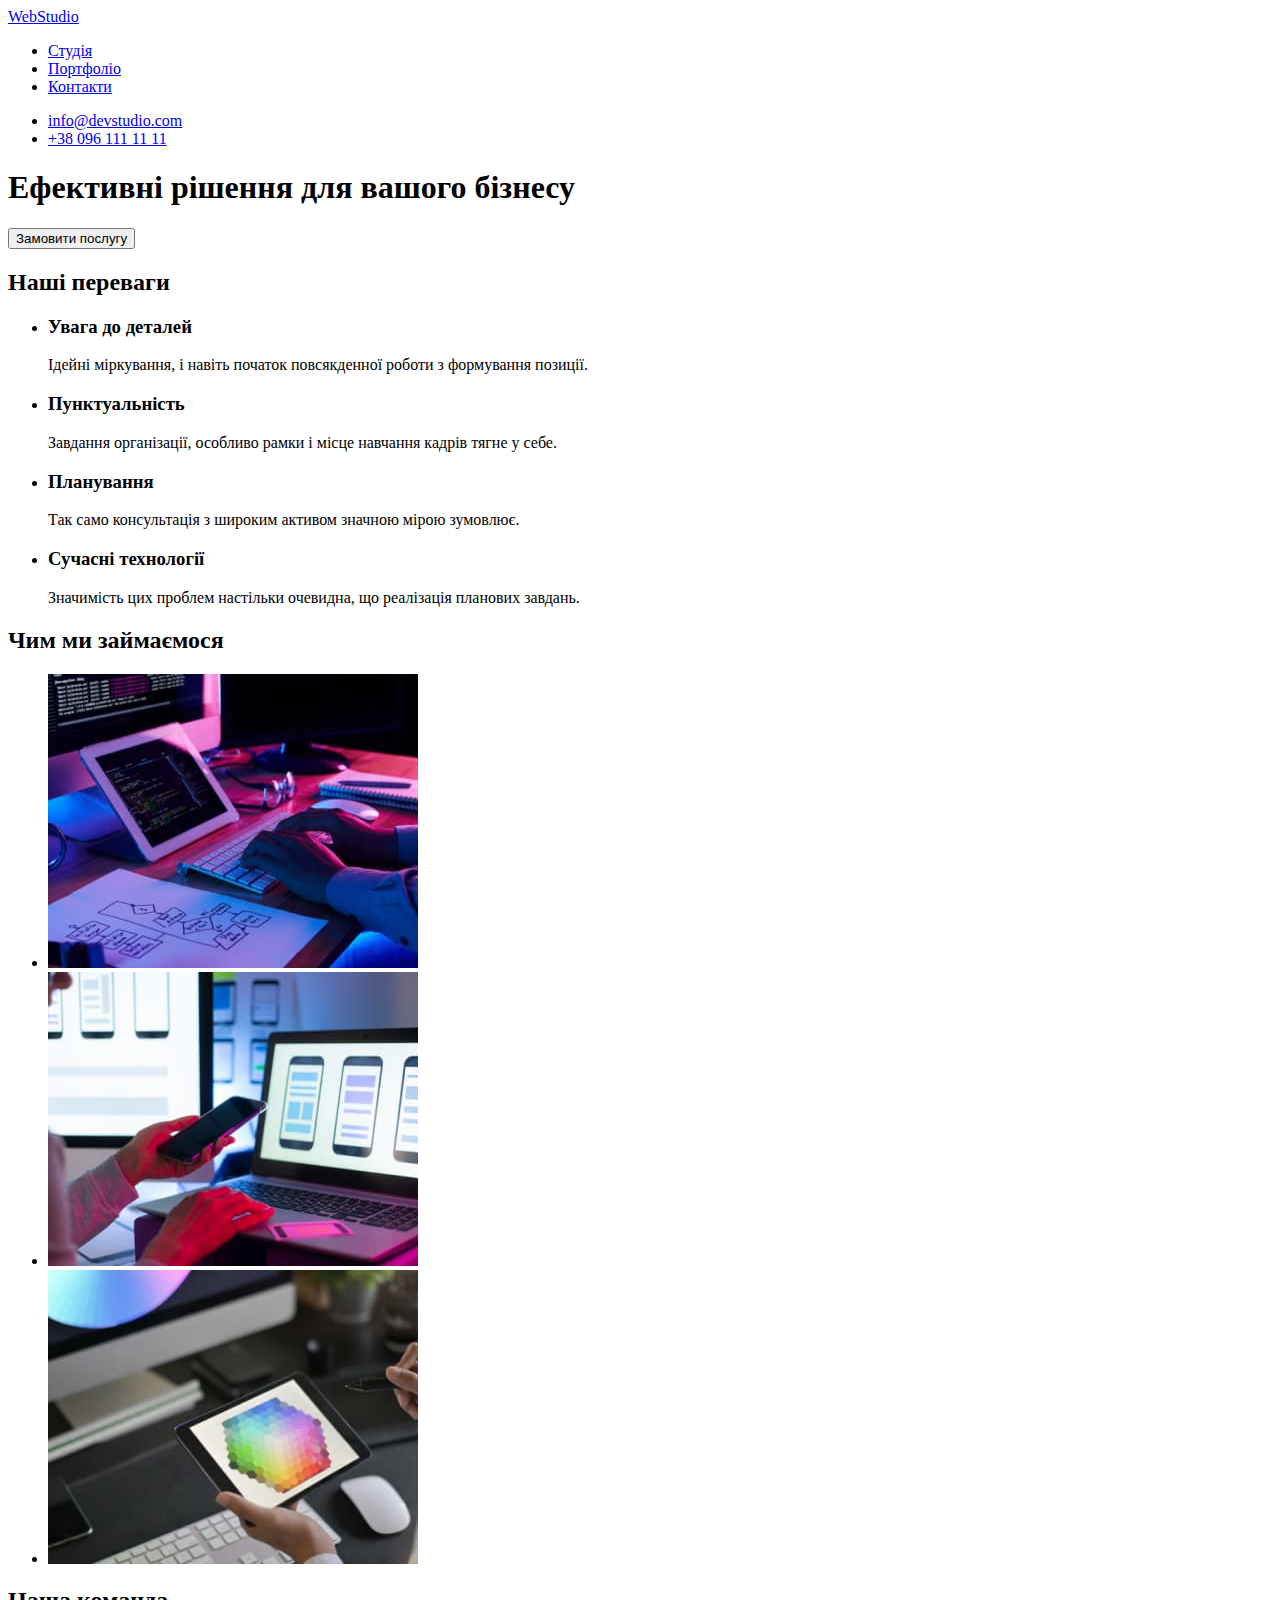
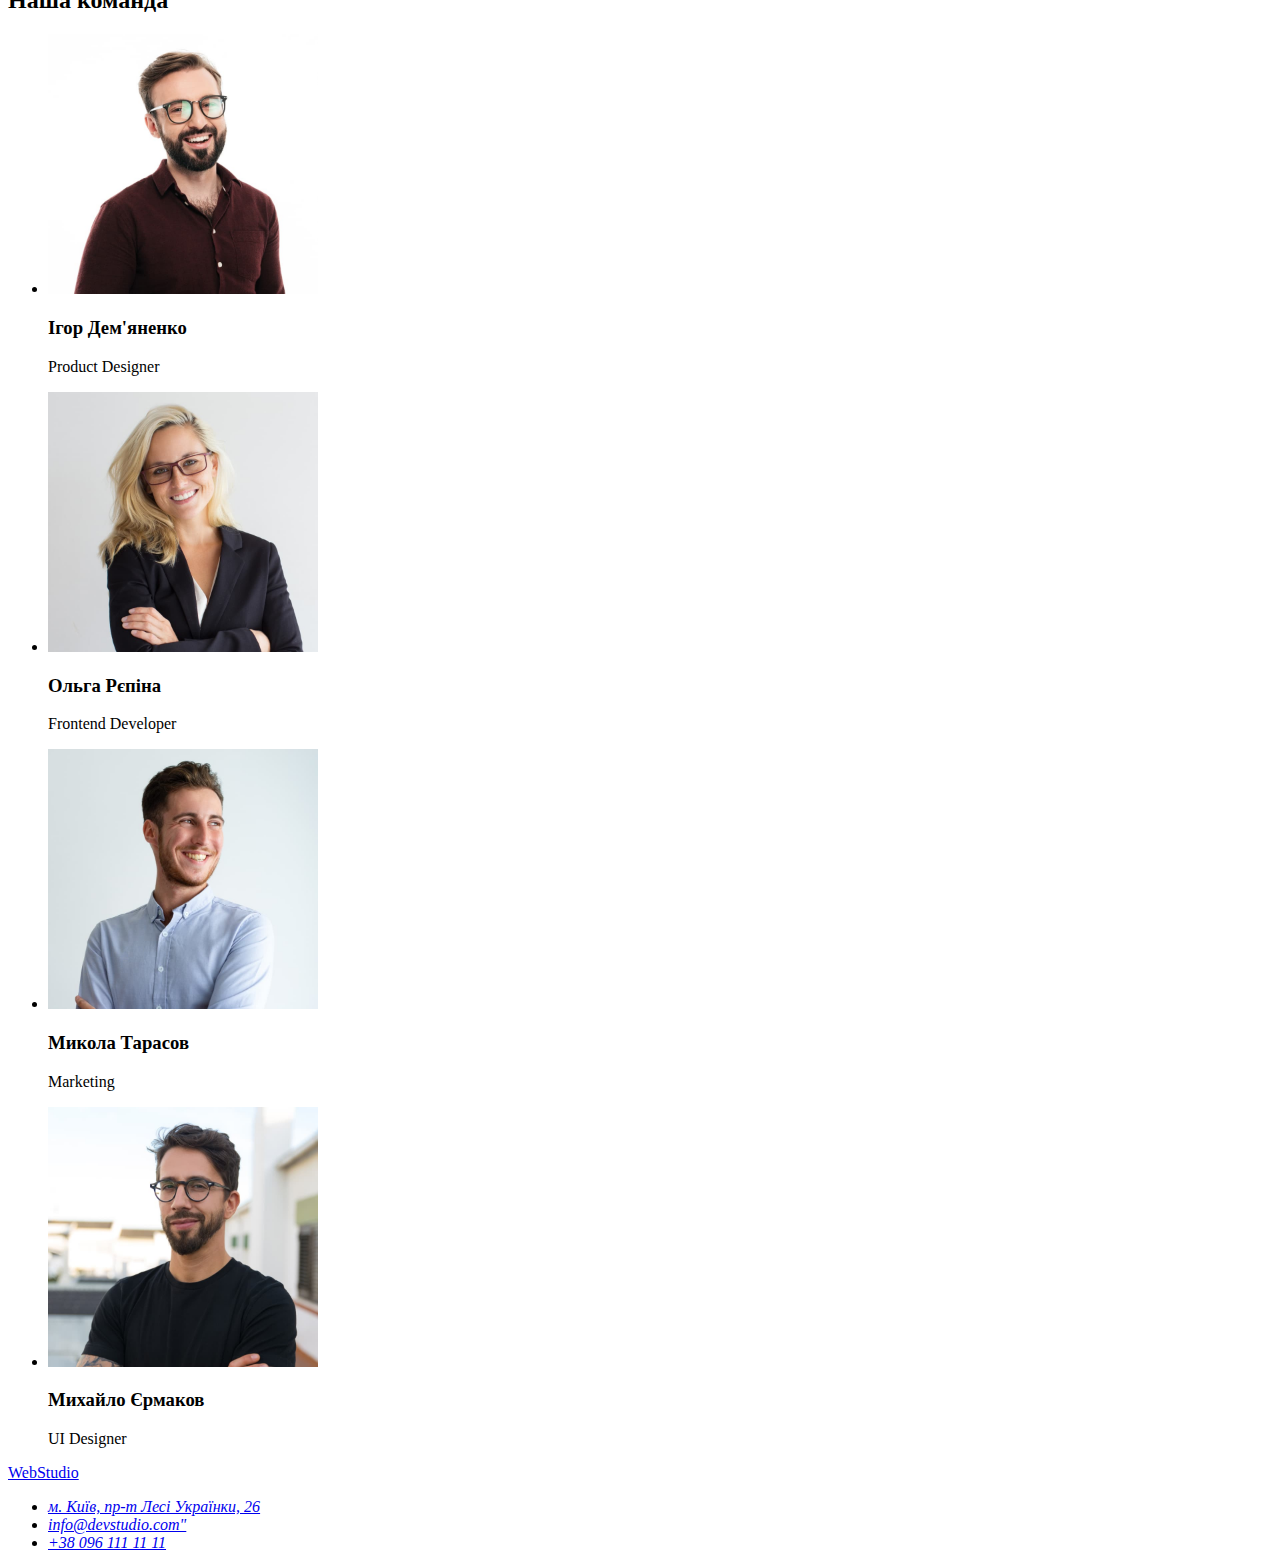
==== index.html @ e99e015f "start2" ====
<!DOCTYPE html>
<html lang="uk">
  <head>
    <meta charset="UTF-8" />
    <meta http-equiv="X-UA-Compatible" content="IE=edge" />
    <meta name="viewport" content="width=device-width, initial-scale=1.0" />
    <title>webstudio</title>
  </head>
  <body>
      <header>
      <nav>
        <a  href="./index.html">WebStudio</a>
        <ul>
          <li><a href="./index.html">Студія</a></li>
          <li><a href="./index.html">Портфоліо</a></li>
          <li><a href="./index.html">Контакти</a></li>
        </ul>
        </nav>
        <ul>
          <li><a href="mailto:info@devstudio.com">info@devstudio.com</a></li>
          <li><a href="tel:+380961111111">+38 096 111 11 11</a></li>
        </ul>
      </header>
      <main>
      <section>
        <h1>Ефективні рішення для вашого бізнесу</h1>
        <button type="button">Замовити послугу</button>
      </section>
      <section>
        <h2>Наші переваги</h2>
        <ul>
          <li><h3>Увага до деталей</h3>
          <p>Ідейні міркування, і навіть початок повсякденної роботи з формування позиції.</p></li>
          <li><h3>Пунктуальність</h3>
          <p>Завдання організації, особливо рамки і місце навчання кадрів тягне у себе.</p></li>
          <li><h3>Планування</h3>
          <p>Так само консультація з широким активом значною мірою зумовлює.</p></li>
          <li><h3>Сучасні технології</h3>
          <p>Значимість цих проблем настільки очевидна, що реалізація планових завдань.</p></li>
        </ul>
      </section>
      <section>
        <h2>Чим ми займаємося</h2>
        <ul>
          <li><img src="./img/box1.jpg" alt="Програмне забеспечння" width="370">
          </li>
          <li><img src="./img/box2.jpg" alt="Розробка мобіліних додатків" width="370">
          </li>
          <li><img src="./img/box3.jpg" alt="Програмування на комп'ютері" width="370">
          </li>
        </ul>
      </section>
      <section>
         <h2>Наша команда</h2>   
         <ul>
          <li><img src="./team/img1.jpg" alt="Ігор Дем'яненко" width="270">
          <h3>Ігор Дем'яненко</h3>
          <p lang="en">Product Designer</p></li>
          <li><img src="./team/img2.jpg" alt="Ольга Рєпіна" width="270">
           <h3>Ольга Рєпіна</h3>
          <p lang="en">Frontend Developer</p></li>
          <li><img src="./team/img3.jpg" alt="Микола Тарасов" width="270">
           <h3>Микола Тарасов</h3>
          <p lang="en">Marketing</p></li>
          <li><img src="./team/img4.jpg" alt="Михайло Єрмаков" width="270">
           <h3>Михайло Єрмаков</h3>
          <p lang="en">UI Designer</p></li>
         </ul>
      </section>
    </main>
    <footer>
        <a  href="./index.html">WebStudio</a>
        <address>
          <ul>
            <li><a href="https://goo.gl/maps/CPtrU1FHBa2aNyZL9" target="_blank" 
              rel="noopener noreferrer nofollow">м. Київ, пр-т Лесі Українки, 26</a></li>
            <li><a href="mailto:info@devstudio.com">info@devstudio.com"</a></li>
            <li><a href="tel:+380961111111">+38 096 111 11 11</a></li>
          </ul>
        </address>
    </footer>
    </body>
</html>
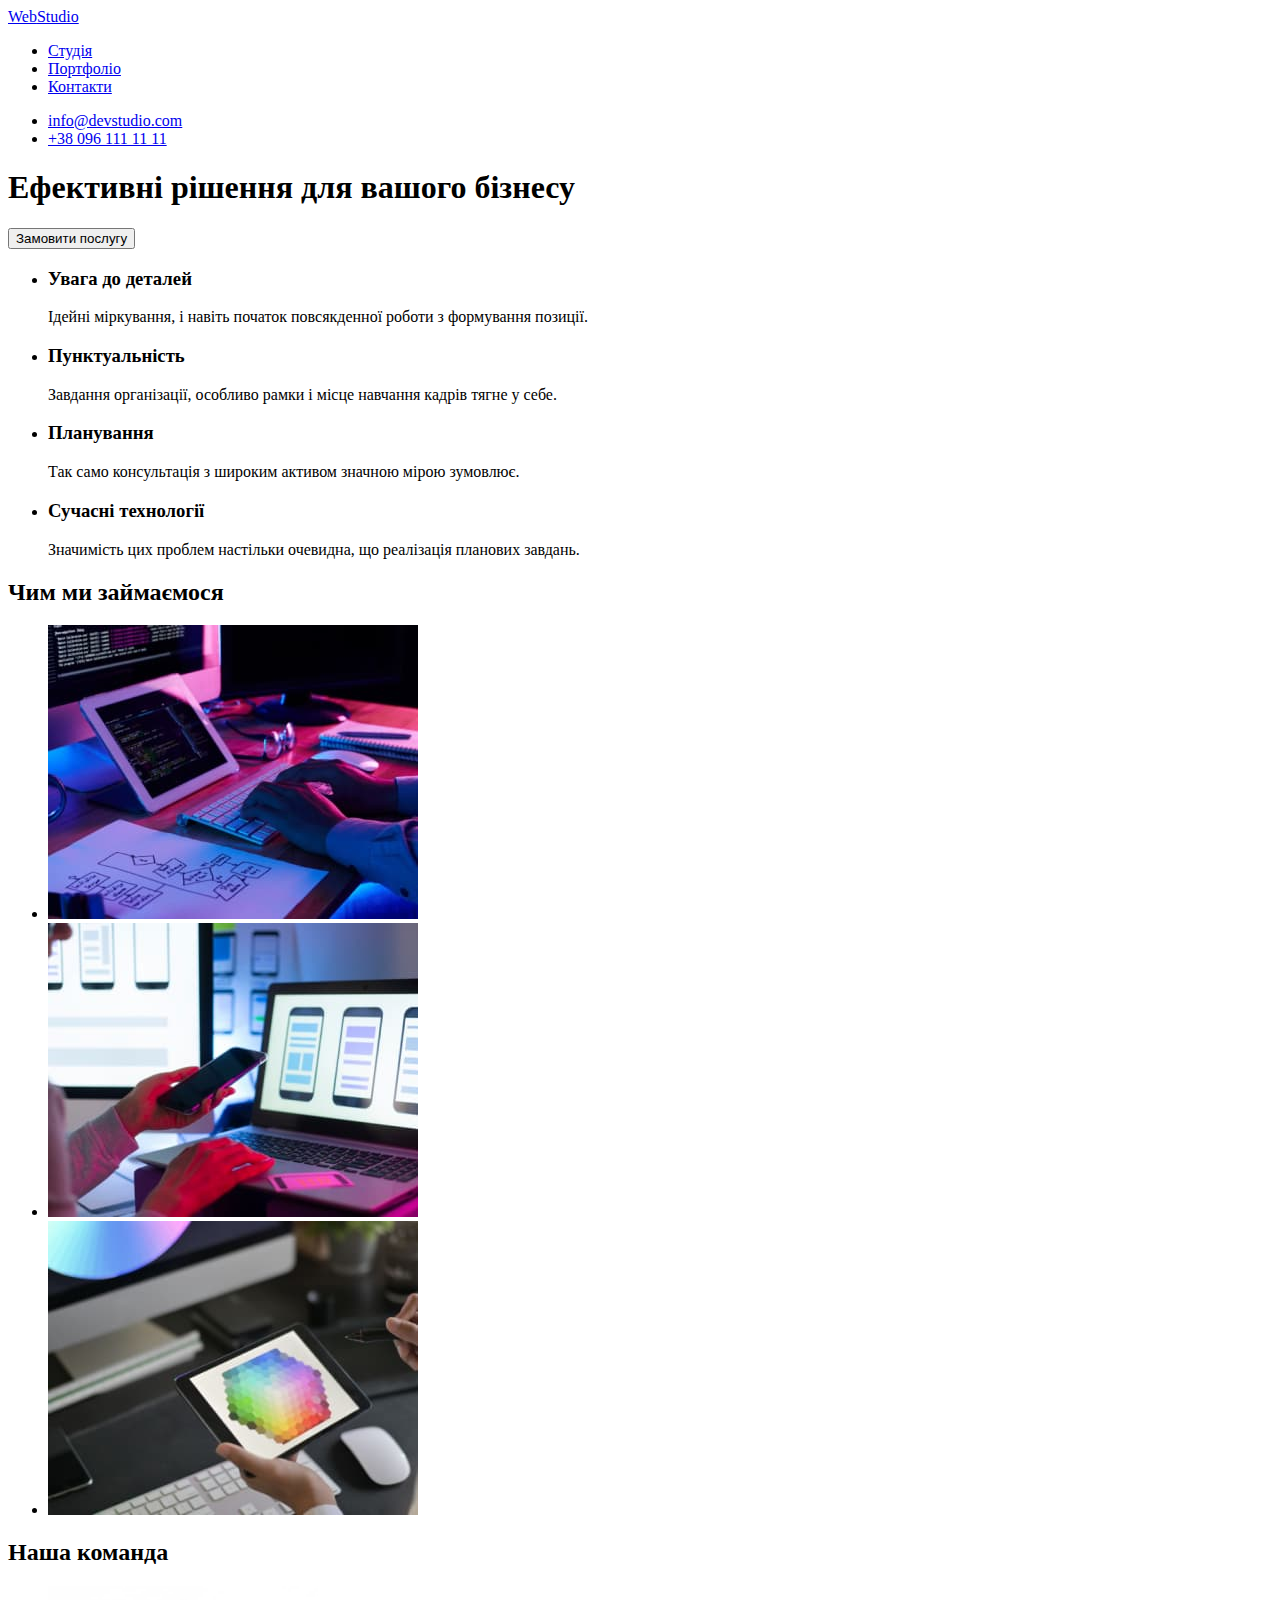
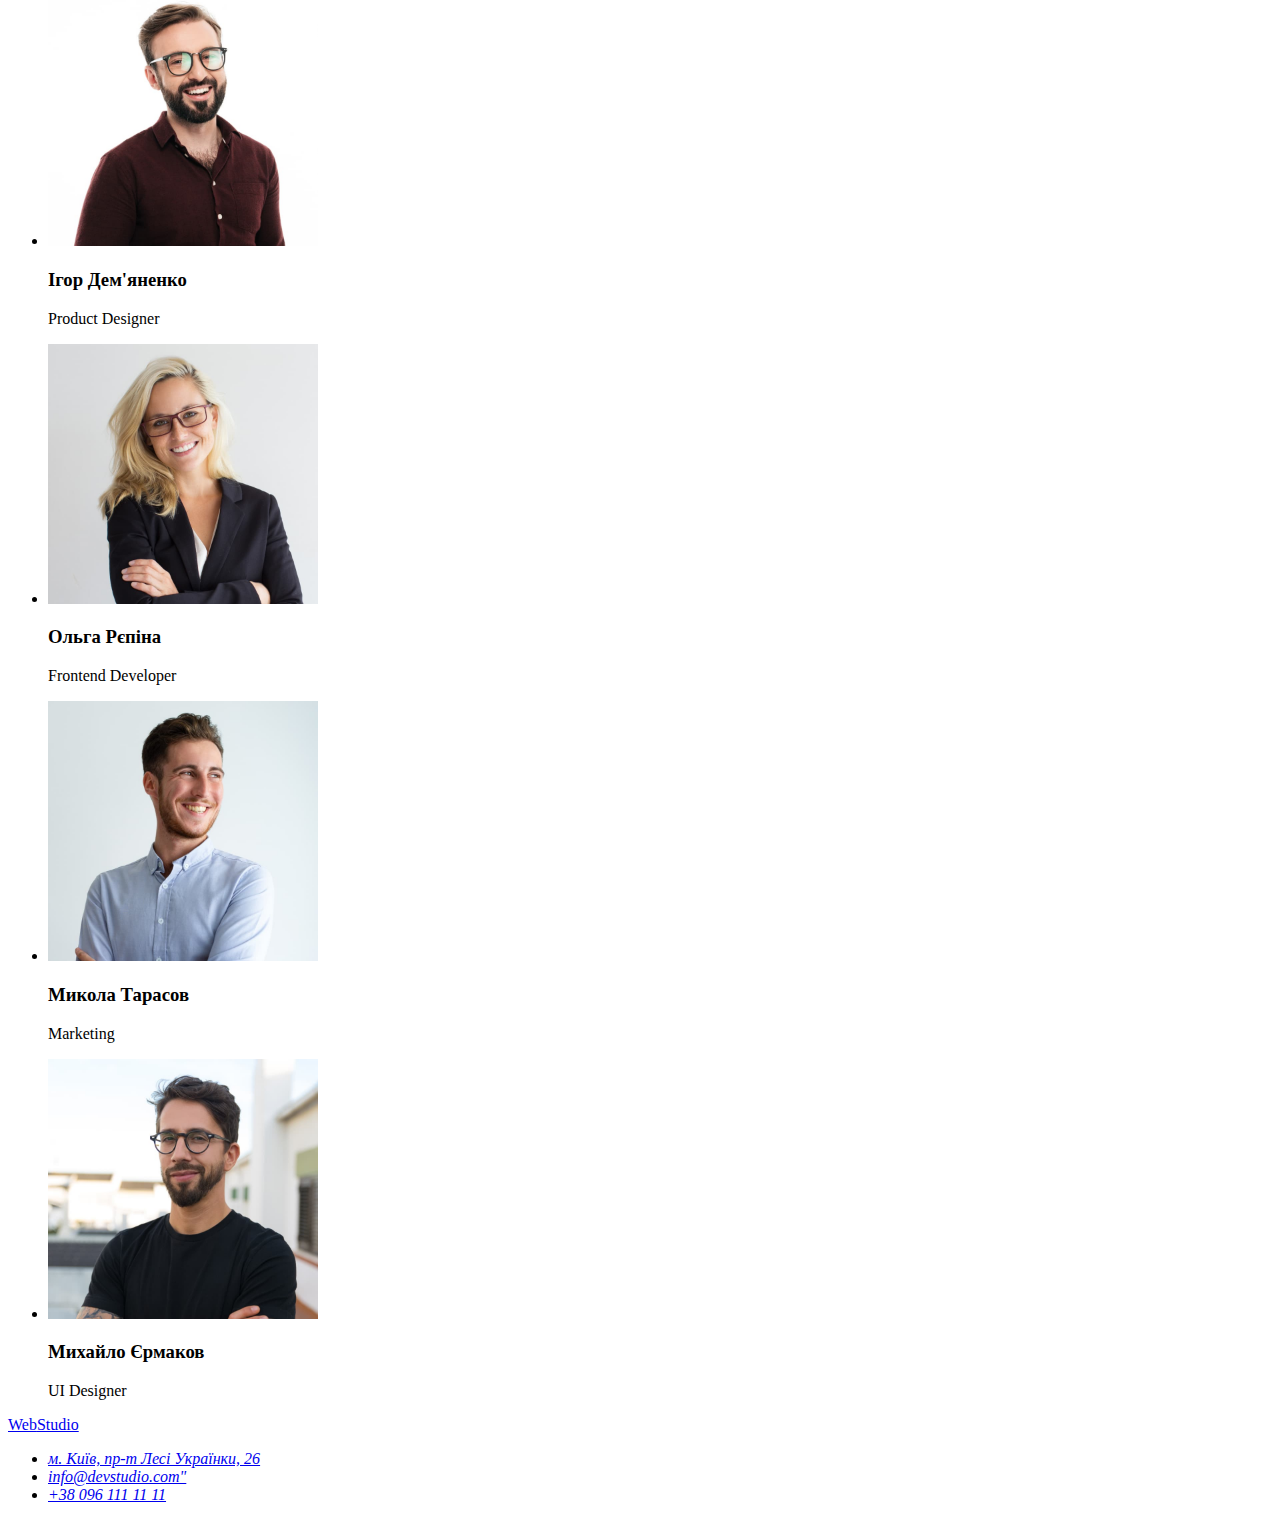
==== commit 2ce5ac59: "portfolio" ====
--- a/index.html
+++ b/index.html
@@ -5,43 +5,49 @@
     <meta http-equiv="X-UA-Compatible" content="IE=edge" />
     <meta name="viewport" content="width=device-width, initial-scale=1.0" />
     <title>webstudio</title>
+    <link rel="preconnect" href="https://fonts.googleapis.com" />
+    <link rel="preconnect" href="https://fonts.gstatic.com" crossorigin />
+    <link
+      href="https://fonts.googleapis.com/css2?family=Raleway:wght@700&family=Roboto:wght@400;500;700;900&display=swap"
+      rel="stylesheet"/>
+    <link rel="stylesheet" href="./css/styles.css" />
   </head>
   <body>
       <header>
       <nav>
-        <a  href="./index.html">WebStudio</a>
-        <ul>
-          <li><a href="./index.html">Студія</a></li>
-          <li><a href="./index.html">Портфоліо</a></li>
-          <li><a href="./index.html">Контакти</a></li>
+        <a  href="./index.html"class="logo">Web<span class="logo-top">Studio</span></a>
+        <ul class="site-nav">
+          <li><a href="./index.html" class="link current">Студія</a></li>
+          <li><a href="./portfolio.html" class="link">Портфоліо</a></li>
+          <li><a href="./index.html" class="link">Контакти</a></li>
         </ul>
         </nav>
-        <ul>
-          <li><a href="mailto:info@devstudio.com">info@devstudio.com</a></li>
-          <li><a href="tel:+380961111111">+38 096 111 11 11</a></li>
+        <ul class="header-contacts">
+          <li><a href="mailto:info@devstudio.com" class="connect">info@devstudio.com</a></li>
+          <li><a href="tel:+380961111111" class="connect">+38 096 111 11 11</a></li>
         </ul>
       </header>
       <main>
-      <section>
-        <h1>Ефективні рішення для вашого бізнесу</h1>
-        <button type="button">Замовити послугу</button>
+      <section class="hero">
+        <h1 class="hero-title">Ефективні рішення для вашого бізнесу</h1>
+        <button type="button" class="button">Замовити послугу</button>
       </section>
-      <section>
-        <h2>Наші переваги</h2>
-        <ul>
-          <li><h3>Увага до деталей</h3>
-          <p>Ідейні міркування, і навіть початок повсякденної роботи з формування позиції.</p></li>
-          <li><h3>Пунктуальність</h3>
-          <p>Завдання організації, особливо рамки і місце навчання кадрів тягне у себе.</p></li>
-          <li><h3>Планування</h3>
-          <p>Так само консультація з широким активом значною мірою зумовлює.</p></li>
-          <li><h3>Сучасні технології</h3>
-          <p>Значимість цих проблем настільки очевидна, що реалізація планових завдань.</p></li>
+      <section class="quality">
+        <h2 class="visually-hidden">Наші переваги</h2>
+        <ul class="list-quality">
+          <li><h3 class="list-title">Увага до деталей</h3>
+          <p class="text">Ідейні міркування, і навіть початок повсякденної роботи з формування позиції.</p></li>
+          <li><h3 class="list-title">Пунктуальність</h3>
+          <p class="text">Завдання організації, особливо рамки і місце навчання кадрів тягне у себе.</p></li>
+          <li><h3 class="list-title">Планування</h3>
+          <p class="text">Так само консультація з широким активом значною мірою зумовлює.</p></li>
+          <li><h3 class="list-title">Сучасні технології</h3>
+          <p class="text">Значимість цих проблем настільки очевидна, що реалізація планових завдань.</p></li>
         </ul>
       </section>
-      <section>
-        <h2>Чим ми займаємося</h2>
-        <ul>
+      <section class="work">
+        <h2 class="work-title">Чим ми займаємося</h2>
+        <ul class="list-photo">
           <li><img src="./img/box1.jpg" alt="Програмне забеспечння" width="370">
           </li>
           <li><img src="./img/box2.jpg" alt="Розробка мобіліних додатків" width="370">
@@ -50,32 +56,32 @@
           </li>
         </ul>
       </section>
-      <section>
-         <h2>Наша команда</h2>   
-         <ul>
+      <section class="employees">
+         <h2 class="employees-title">Наша команда</h2>   
+         <ul class="list-name">
           <li><img src="./team/img1.jpg" alt="Ігор Дем'яненко" width="270">
-          <h3>Ігор Дем'яненко</h3>
-          <p lang="en">Product Designer</p></li>
-          <li><img src="./team/img2.jpg" alt="Ольга Рєпіна" width="270">
+          <h3 class="title-name">Ігор Дем'яненко</h3>
+          <p class="text" lang="en">Product Designer</p></li>
+          <li class="title-name"><img src="./team/img2.jpg" alt="Ольга Рєпіна" width="270">
            <h3>Ольга Рєпіна</h3>
-          <p lang="en">Frontend Developer</p></li>
-          <li><img src="./team/img3.jpg" alt="Микола Тарасов" width="270">
+          <p class="text" lang="en">Frontend Developer</p></li>
+          <li class="title-name"><img src="./team/img3.jpg" alt="Микола Тарасов" width="270">
            <h3>Микола Тарасов</h3>
-          <p lang="en">Marketing</p></li>
-          <li><img src="./team/img4.jpg" alt="Михайло Єрмаков" width="270">
+          <p class="text" lang="en">Marketing</p></li>
+          <li class="title-name"><img src="./team/img4.jpg" alt="Михайло Єрмаков" width="270">
            <h3>Михайло Єрмаков</h3>
-          <p lang="en">UI Designer</p></li>
+          <p class="text" lang="en">UI Designer</p></li>
          </ul>
       </section>
     </main>
-    <footer>
-        <a  href="./index.html">WebStudio</a>
-        <address>
-          <ul>
+    <footer class="site-down">
+        <a  href="./index.html"class="logo">Web<span class="logo-down">Studio</span></a>
+        <address class="address">
+          <ul class="address-list">
             <li><a href="https://goo.gl/maps/CPtrU1FHBa2aNyZL9" target="_blank" 
-              rel="noopener noreferrer nofollow">м. Київ, пр-т Лесі Українки, 26</a></li>
-            <li><a href="mailto:info@devstudio.com">info@devstudio.com"</a></li>
-            <li><a href="tel:+380961111111">+38 096 111 11 11</a></li>
+              rel="noopener noreferrer nofollow" class="link"> м. Київ, пр-т Лесі Українки, 26</a></li>
+            <li><a href="mailto:info@devstudio.com" class="list">info@devstudio.com"</a></li>
+            <li><a href="tel:+380961111111" class="list">+38 096 111 11 11</a></li>
           </ul>
         </address>
     </footer>
--- a/css/styles.css
+++ b/css/styles.css
@@ -0,0 +1,24 @@
+/*цвет основного текста #000000 #2196F3*/
+/*вторичній цвет #757575; #212121; #FFFFFF
+/*акцент rgba(255, 255, 255, 0.6); 
+/*background: #2F303A; background: #188CE8; 
+box-shadow: 0px 4px 4px rgba(0, 0, 0, 0.15);border-radius: 4px;*/
+/*кнопка background: #2196F3;
+box-shadow: 0px 4px 4px rgba(0, 0, 0, 0.15);
+border-radius: 4px;*/
+/*background: #2F303A;*/
+/*border: 1px solid #ECECEC;*/
+
+.visually-hidden {
+    position: absolute;
+    width: 1px;
+    height: 1px;
+    margin: -1px;
+    border: 0;
+    padding: 0;
+
+    white-space: nowrap;
+    clip-path: inset(100%);
+    clip: rect(0 0 0 0);
+    overflow: hidden;
+}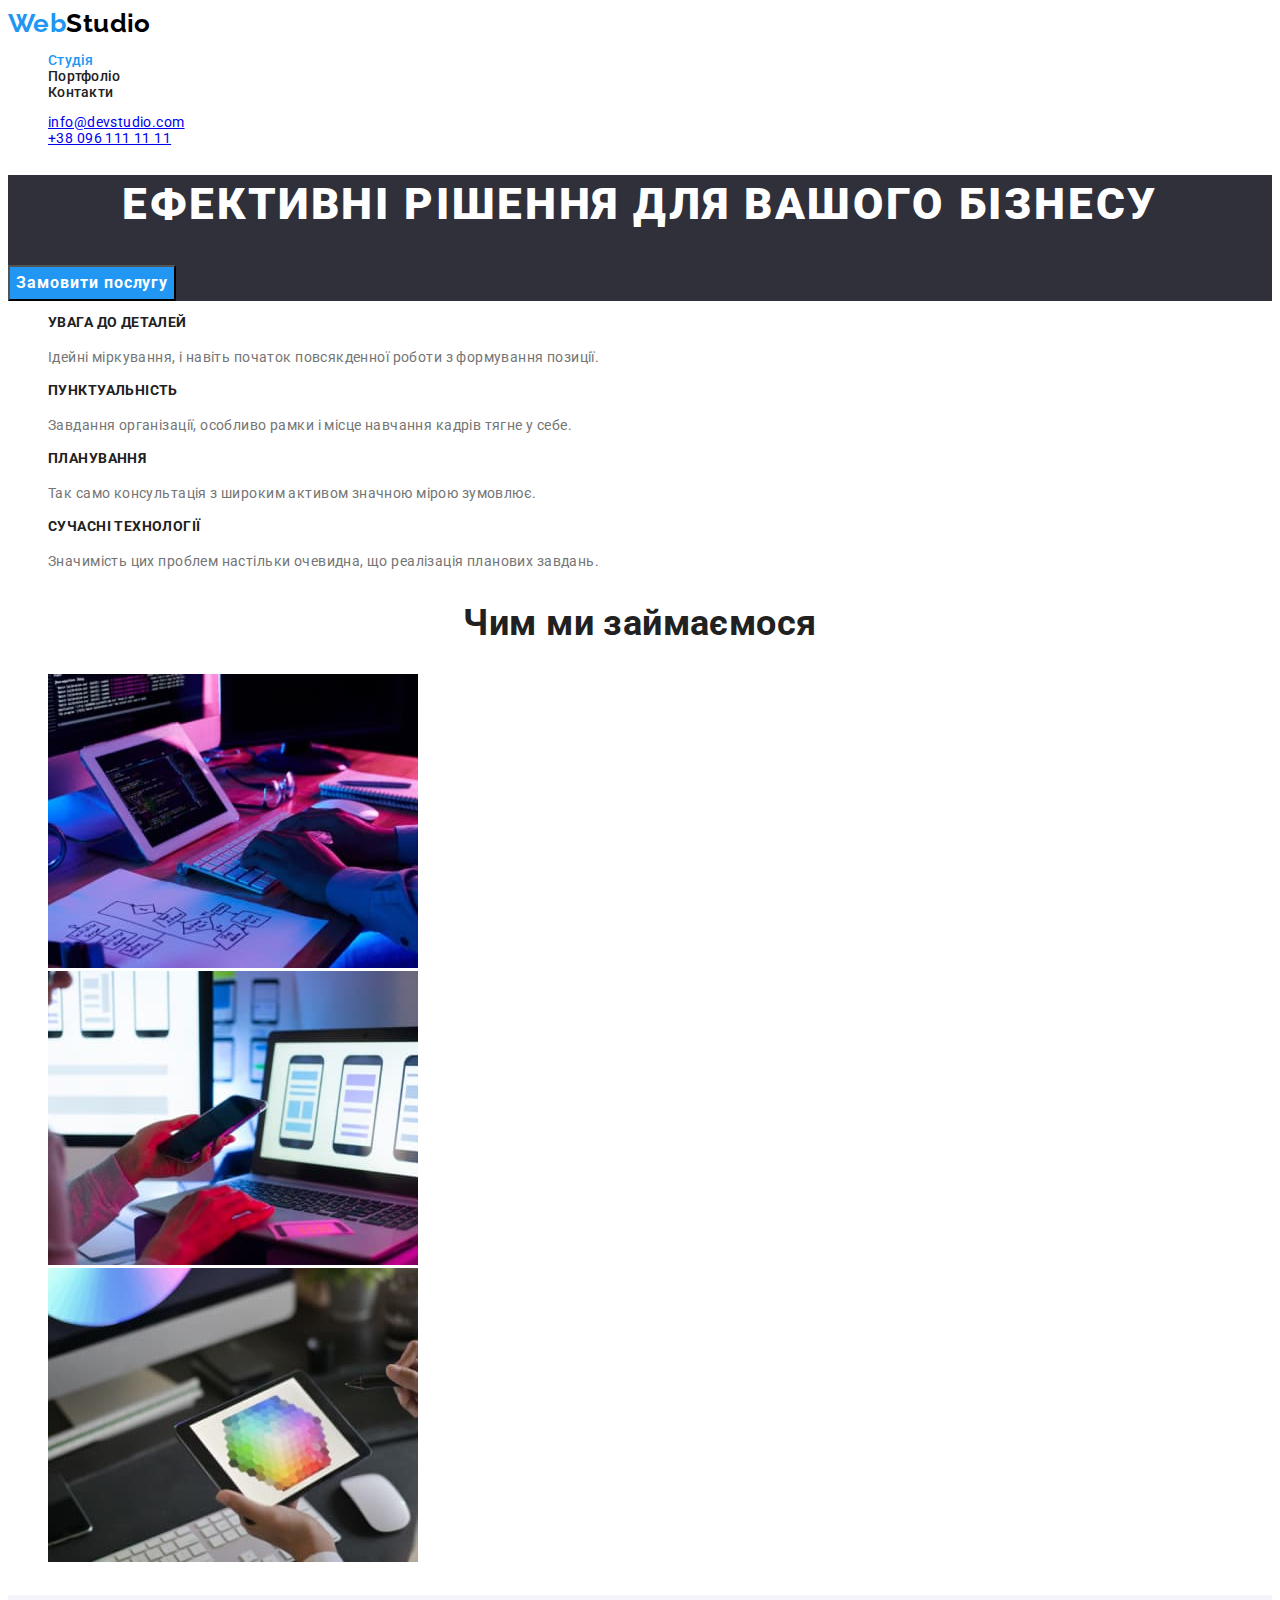
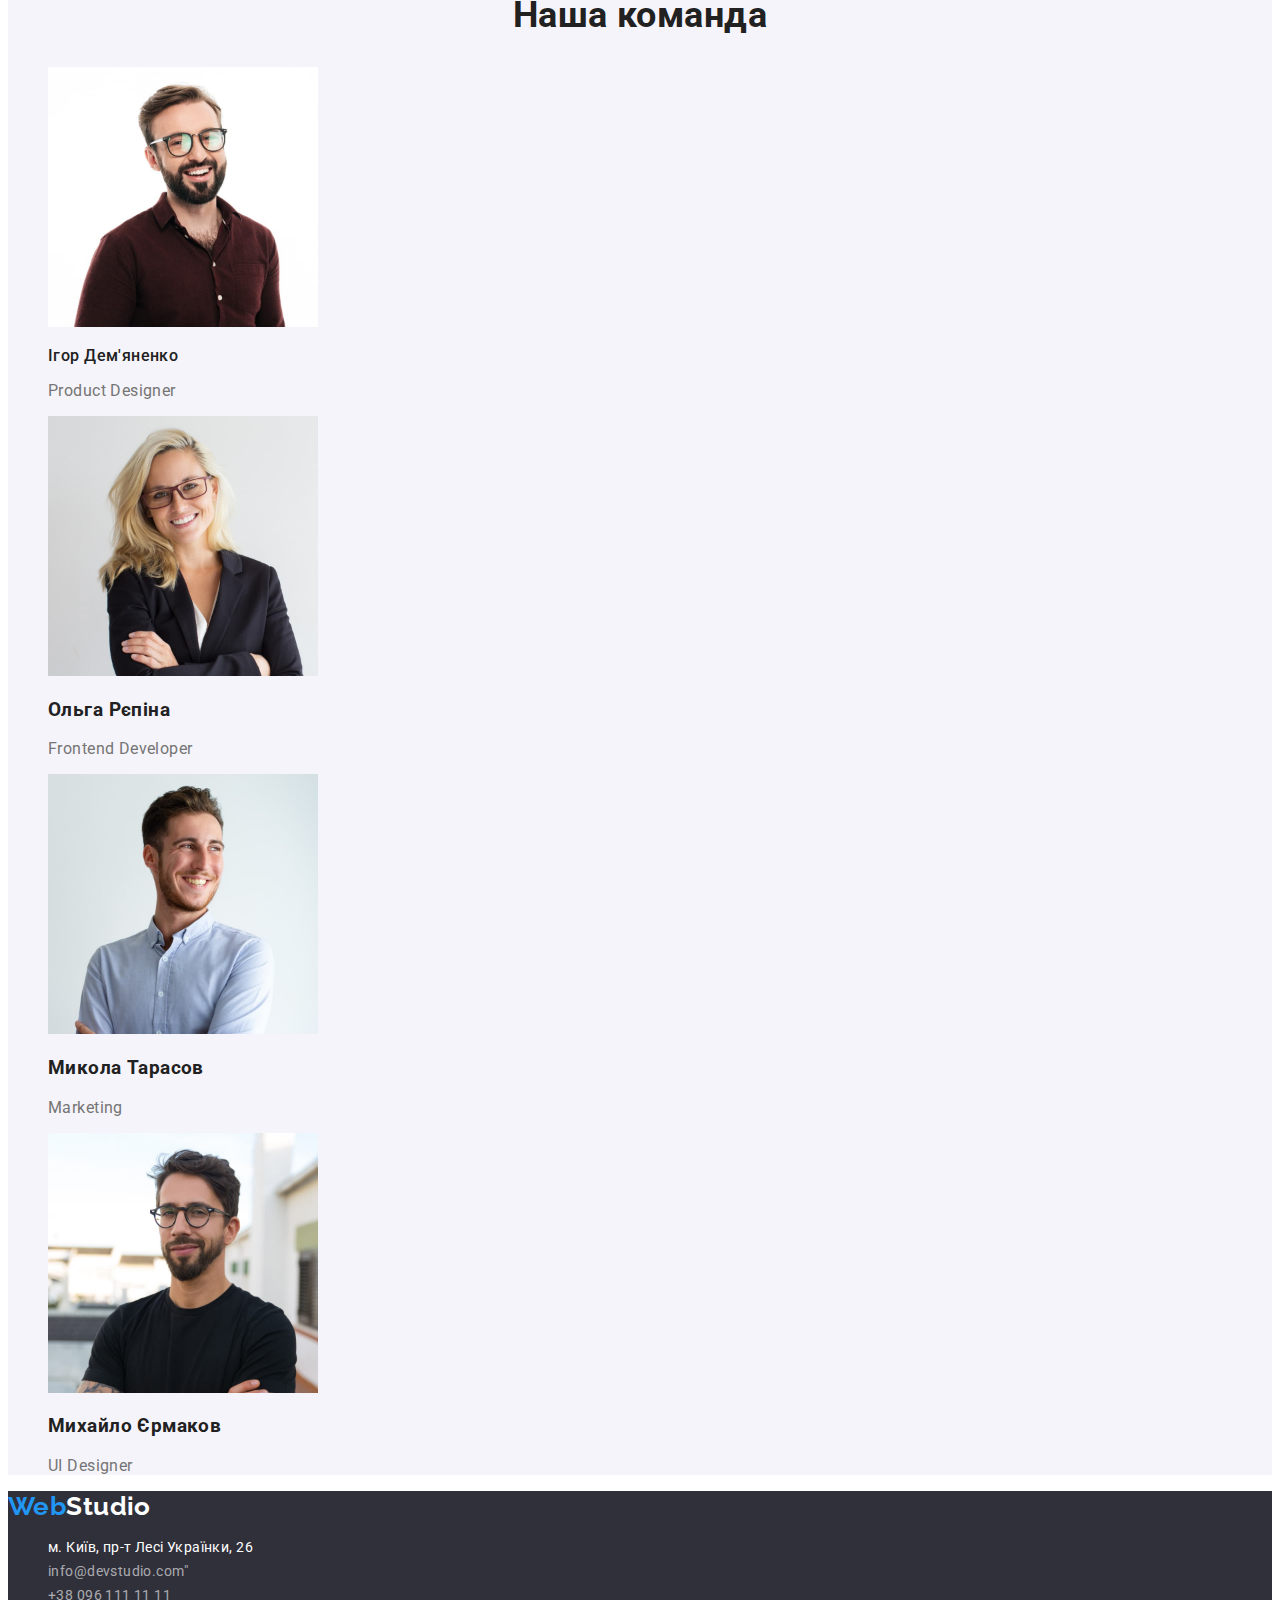
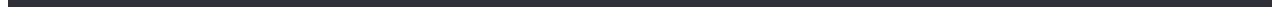
==== commit 223d91e4: "hwsecond" ====
--- a/index.html
+++ b/index.html
@@ -9,13 +9,13 @@
     <link rel="preconnect" href="https://fonts.gstatic.com" crossorigin />
     <link
       href="https://fonts.googleapis.com/css2?family=Raleway:wght@700&family=Roboto:wght@400;500;700;900&display=swap"
-      rel="stylesheet"/>
+       rel="stylesheet"/>
     <link rel="stylesheet" href="./css/styles.css" />
   </head>
   <body>
       <header>
       <nav>
-        <a  href="./index.html"class="logo">Web<span class="logo-top">Studio</span></a>
+        <a  href="./index.html" class="logo">Web<span class="logo-top">Studio</span></a>
         <ul class="site-nav">
           <li><a href="./index.html" class="link current">Студія</a></li>
           <li><a href="./portfolio.html" class="link">Портфоліо</a></li>
@@ -33,7 +33,7 @@
         <button type="button" class="button">Замовити послугу</button>
       </section>
       <section class="quality">
-        <h2 class="visually-hidden">Наші переваги</h2>
+        <h2 class="visualy-hidden">Наші переваги</h2>
         <ul class="list-quality">
           <li><h3 class="list-title">Увага до деталей</h3>
           <p class="text">Ідейні міркування, і навіть початок повсякденної роботи з формування позиції.</p></li>
--- a/css/styles.css
+++ b/css/styles.css
@@ -1,15 +1,27 @@
-/*цвет основного текста #000000 #2196F3*/
-/*вторичній цвет #757575; #212121; #FFFFFF
-/*акцент rgba(255, 255, 255, 0.6); 
-/*background: #2F303A; background: #188CE8; 
-box-shadow: 0px 4px 4px rgba(0, 0, 0, 0.15);border-radius: 4px;*/
-/*кнопка background: #2196F3;
-box-shadow: 0px 4px 4px rgba(0, 0, 0, 0.15);
-border-radius: 4px;*/
-/*background: #2F303A;*/
-/*border: 1px solid #ECECEC;*/
-
-.visually-hidden {
+:root {
+    --primary-text-color: #212121;
+    --secondary-text-color: #757575;
+    --accent-text-color: #2196F3;
+    --accent-secondary-text-color: #FFFFFF;
+    --primary-bcg-color: #2F303A;
+    --secondary-bcg-color: #F5F4FA;
+    --other-bcg-color: #EEEEEE;
+    --text-logo-color: #000000;
+    --hr-line-color: #ECECEC;
+    --contacts-footer-color: rgba(255, 255, 255, 0.6);
+}
+
+
+body {
+    background: var(--accent-secondary-text-color);
+    color: var(--secondary-text-color);
+    font-family: Roboto, sans-serif;
+    letter-spacing: 0.03em;
+    font-size: 14px;
+
+}
+
+.visualy-hidden {
     position: absolute;
     width: 1px;
     height: 1px;
@@ -21,4 +33,249 @@
     clip-path: inset(100%);
     clip: rect(0 0 0 0);
     overflow: hidden;
+}
+
+
+.button {
+    font-family: Roboto, sans-serif;
+    font-weight: 700;
+    font-size: 16px;
+    line-height: 1.87;
+    letter-spacing: 0.06em;
+    display: flex;
+    align-items: center;
+    text-align: center;
+    background-color: var(--accent-text-color);
+    color: var(--accent-secondary-text-color);
+    cursor: pointer;
+}
+
+/* Логотип  */
+
+.logo {
+    color: var(--accent-text-color);
+    font-family: Raleway, sans-serif;
+    font-weight: 700;
+    font-size: 26px;
+    text-decoration: none;
+}
+
+.logo-top {
+    color: var(--text-logo-color);
+}
+
+.logo-down {
+    color: var(--accent-secondary-text-color);
+}
+
+/* < !-- Навигация по сайту  --> */
+
+.site-nav .link {
+    color: var(--primary-text-color);
+    font-weight: 500;
+    letter-spacing: 0.02em;
+    text-decoration: none;
+    cursor: pointer;
+}
+
+.site-nav .link:hover,
+.site-nav .link:focus {
+    color: var(--accent-text-color);
+}
+
+/* Контакты */
+
+.header-contacts,
+.site-nav {
+    list-style: none;
+}
+
+.site-nav .link:hover,
+.site-nav .link:focus {
+    color: var(--accent-text-color);
+}
+
+.site-nav .link.current {
+    color: var(--accent-text-color);
+}
+
+.header-contacts .above {
+    color: var(--secondary-text-color);
+    font-weight: 500;
+    letter-spacing: 0.02em;
+    text-decoration: none;
+}
+
+.header-contacts .above:hover,
+.header-contacts .above:focus {
+    color: var(--accent-text-color);
+}
+
+/* Фон*/
+
+.hero {
+    background-color: var(--primary-bcg-color);
+}
+
+.hero-title {
+    font-weight: 900;
+    font-size: 44px;
+    line-height: 1.36;
+    text-align: center;
+    letter-spacing: 0.06em;
+    text-transform: uppercase;
+    color: var(--accent-secondary-text-color);
+}
+
+/* Пункты*/
+/* Наш подход */
+
+.list-photo,
+.list-quality {
+    list-style: none;
+}
+
+.quality-title {
+    font-weight: 700;
+    font-size: 36px;
+    text-align: center;
+    color: var(--primary-text-color);
+}
+
+.list-title {
+    font-size: 14px;
+    font-weight: 700;
+    line-height: 1.14;
+    color: var(--primary-text-color);
+    text-transform: uppercase;
+}
+
+.list-quality .text {
+    line-height: 1.72;
+    color: var(--secondary-text-color);
+}
+
+/* Чем занимаемся */
+
+.work-title {
+    font-weight: 700;
+    font-size: 36px;
+    line-height: 1.16;
+    text-align: center;
+    color: var(--primary-text-color);
+}
+
+.work-title .list {
+    list-style: none;
+}
+
+/* Наша команда*/
+
+.list-name {
+    list-style: none;
+}
+
+.employees {
+    background-color: #F5F4FA;
+}
+
+.employees-title {
+    font-weight: 700;
+    font-size: 36px;
+    line-height: 1.16;
+    text-align: center;
+    color: var(--primary-text-color);
+}
+
+.list-name .title-name {
+    font-weight: 500;
+    font-size: 16px;
+    color: var(--primary-text-color);
+}
+
+.list-name .text {
+    font-weight: 400;
+    font-size: 16px;
+    color: var(--secondary-text-color);
+}
+
+/* Футер*/
+
+.site-down {
+    background-color: var(--primary-bcg-color);
+    text-decoration: none;
+}
+
+.address {
+    font-style: normal;
+}
+
+.address .address-list {
+    list-style: none;
+}
+
+.address-list .link {
+    color: var(--accent-secondary-text-color);
+    line-height: 1.72;
+    text-decoration: none;
+}
+
+.address-list .list {
+    line-height: 1.72;
+    color: rgba(255, 255, 255, 0.6);
+    text-decoration: none;
+}
+
+.address-list .link:hover,
+.address-list .link:focus {
+    color: var(--accent-text-color);
+}
+
+.address-list .list:hover,
+.address-list .list:focus {
+    color: var(--accent-text-color);
+}
+
+/* Портфолио */
+
+.portfolio {
+    list-style: none;
+}
+
+.portfolio .button {
+    font-weight: 500;
+    line-height: 1.62;
+    color: var(--primary-text-color);
+    background-color: var(--other-bcg-color);
+}
+
+.portfolio .button:hover,
+.portfolio .button:focus {
+    cursor: pointer;
+    background-color: var(--accent-text-color);
+    color: var(--accent-secondary-text-color);
+}
+
+.projects {
+    font-weight: 700;
+    font-size: 36px;
+    text-align: center;
+    color: var(--primary-text-color);
+}
+
+.project-list .title {
+    font-weight: 700;
+    font-size: 18px;
+    line-height: 2;
+    letter-spacing: 0.06em;
+    color: var(--primary-text-color);
+}
+
+.project-list .list {
+    font-size: 16px;
+    line-height: 1.87;
+}
+
+.projects-title {
+    list-style: none;
 }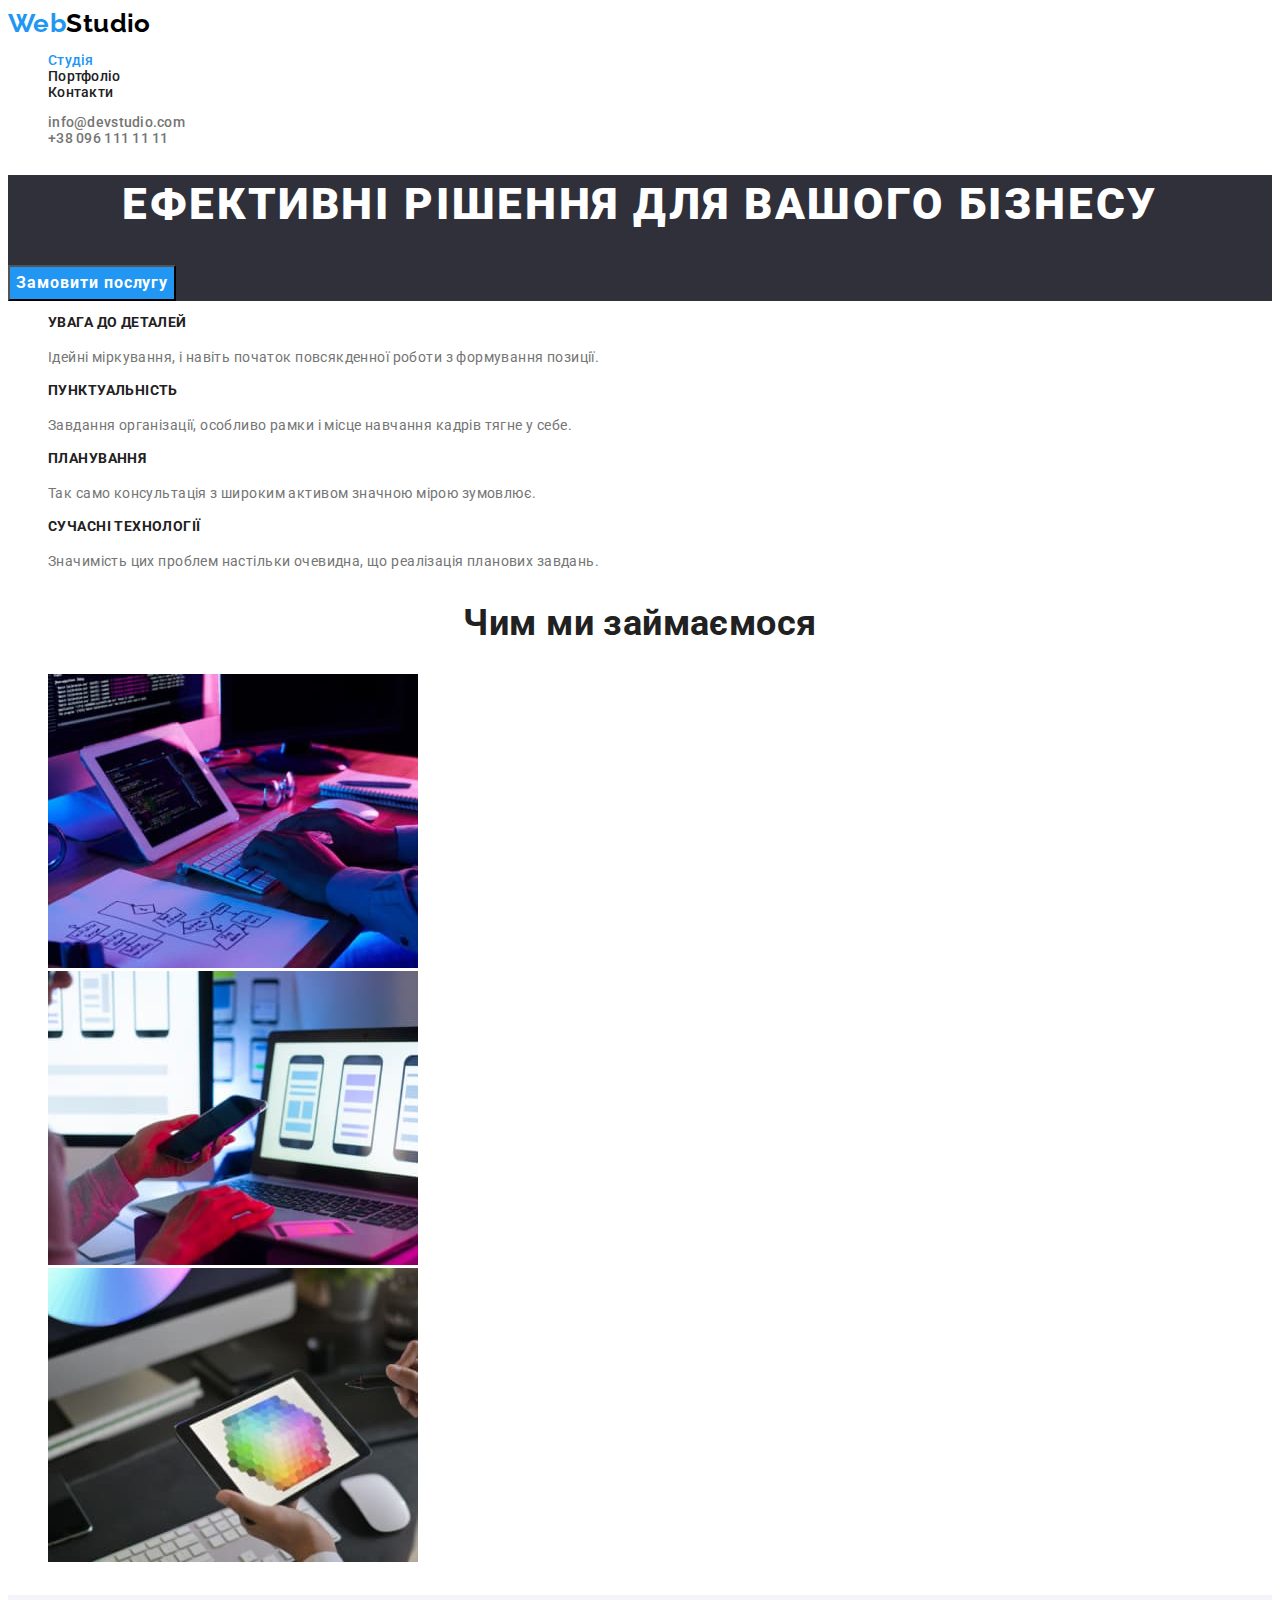
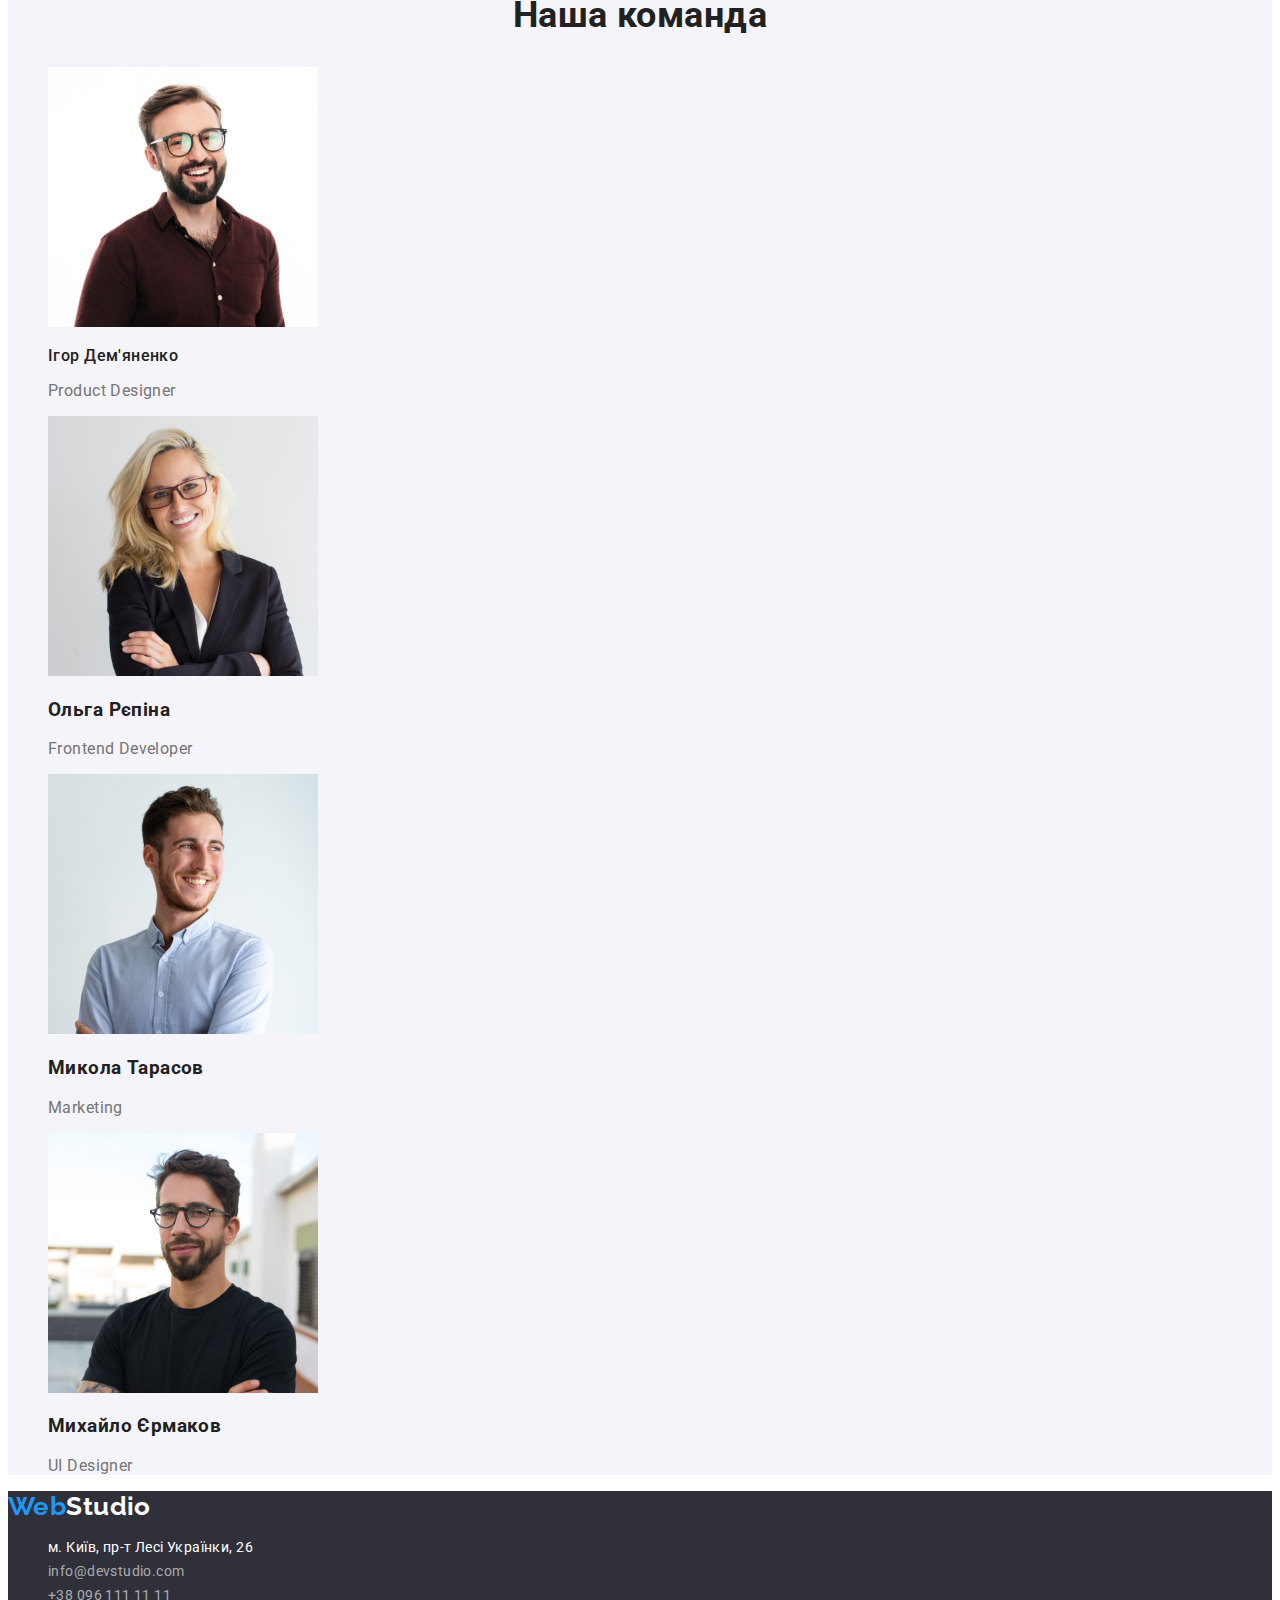
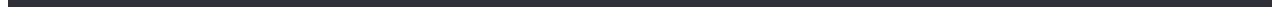
==== commit 36528b82: "hwsecondchenges" ====
--- a/index.html
+++ b/index.html
@@ -23,8 +23,8 @@
         </ul>
         </nav>
         <ul class="header-contacts">
-          <li><a href="mailto:info@devstudio.com" class="connect">info@devstudio.com</a></li>
-          <li><a href="tel:+380961111111" class="connect">+38 096 111 11 11</a></li>
+          <li><a href="mailto:info@devstudio.com" class="above">info@devstudio.com</a></li>
+          <li><a href="tel:+380961111111" class="above">+38 096 111 11 11</a></li>
         </ul>
       </header>
       <main>
@@ -80,7 +80,7 @@
           <ul class="address-list">
             <li><a href="https://goo.gl/maps/CPtrU1FHBa2aNyZL9" target="_blank" 
               rel="noopener noreferrer nofollow" class="link"> м. Київ, пр-т Лесі Українки, 26</a></li>
-            <li><a href="mailto:info@devstudio.com" class="list">info@devstudio.com"</a></li>
+            <li><a href="mailto:info@devstudio.com" class="list">info@devstudio.com</a></li>
             <li><a href="tel:+380961111111" class="list">+38 096 111 11 11</a></li>
           </ul>
         </address>
--- a/css/styles.css
+++ b/css/styles.css
@@ -245,13 +245,13 @@
 .portfolio .button {
     font-weight: 500;
     line-height: 1.62;
-    color: var(--primary-text-color);
-    background-color: var(--other-bcg-color);
+    letter-spacing: 0.003em;
+    color: var(--primary-text-color);
+    background-color: var(--secondary-bcg-color);
 }
 
 .portfolio .button:hover,
 .portfolio .button:focus {
-    cursor: pointer;
     background-color: var(--accent-text-color);
     color: var(--accent-secondary-text-color);
 }
